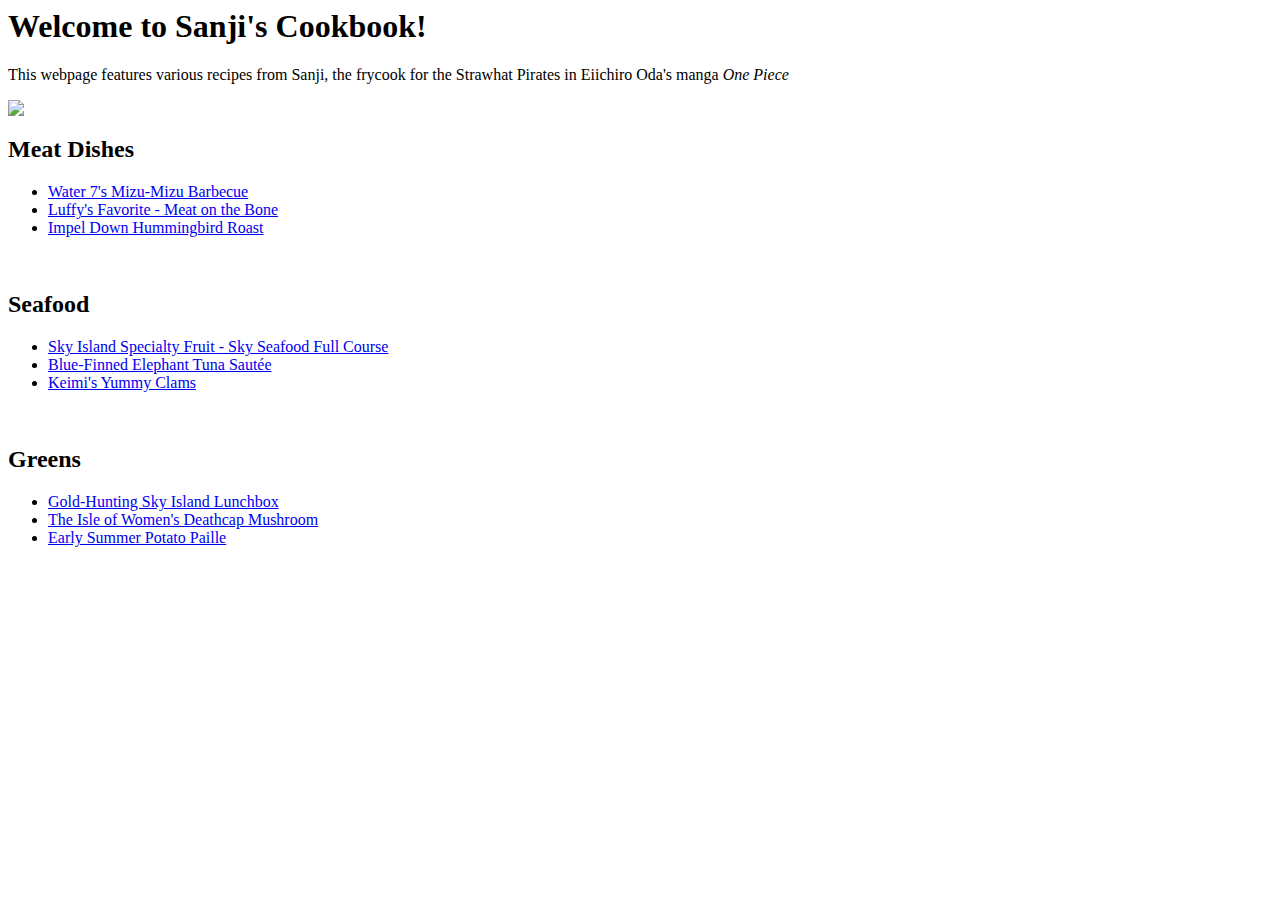
==== index.html @ 6c919b9b "sanji cookbook initial setup" ====
<html lang="en">
  <head>
    <meta charset="UTF-8" />
    <meta name="viewport" content="width=device-width, initial-scale=1.0" />
    <title>Sanji's Cookbook</title>
  </head>
  <body>
    <h1>Welcome to Sanji's Cookbook!</h1>
    <p>
      This webpage features various recipes from Sanji, the frycook for the
      Strawhat Pirates in Eiichiro Oda's manga <em>One Piece</em>
    </p>
    <img src="./images/sanji_cooking.gif" />
    <h2>Meat Dishes</h2>
    <ul>
      <li>
        <a href="meat_dishes/mizu_mizu_bbq.html"
          >Water 7's Mizu-Mizu Barbecue</a
        >
      </li>
      <li>
        <a href="meat_dishes/meat_on_the_bone.html"
          >Luffy's Favorite - Meat on the Bone
        </a>
      </li>
      <li>
        <a href="meat_dishes/id_hummingbird_roast.html"
          >Impel Down Hummingbird Roast</a
        >
      </li>
    </ul>
    <br />
    <h2>Seafood</h2>
    <ul>
      <li>
        <a href="seafood_dishes/sky_island_full_course.html"
          >Sky Island Specialty Fruit - Sky Seafood Full Course</a
        >
      </li>
      <li>
        <a href="seafood_dishes/blue_finned_elephant_tuna_sautee.html"
          >Blue-Finned Elephant Tuna Sautée
        </a>
      </li>
      <li>
        <a href="seafood_dishes/keimi_yummy_clams.html">Keimi's Yummy Clams</a>
      </li>
    </ul>
    <br />
    <h2>Greens</h2>
    <ul>
      <li>
        <a href="greens/sky_island_lunchbox.html"
          >Gold-Hunting Sky Island Lunchbox</a
        >
      </li>
      <li>
        <a href="greens/deathcap_mushroom.html"
          >The Isle of Women's Deathcap Mushroom</a
        >
      </li>
      <li>
        <a href="greens/sky_island_lunchbox.html">Early Summer Potato Paille</a>
      </li>
    </ul>
  </body>
</html>
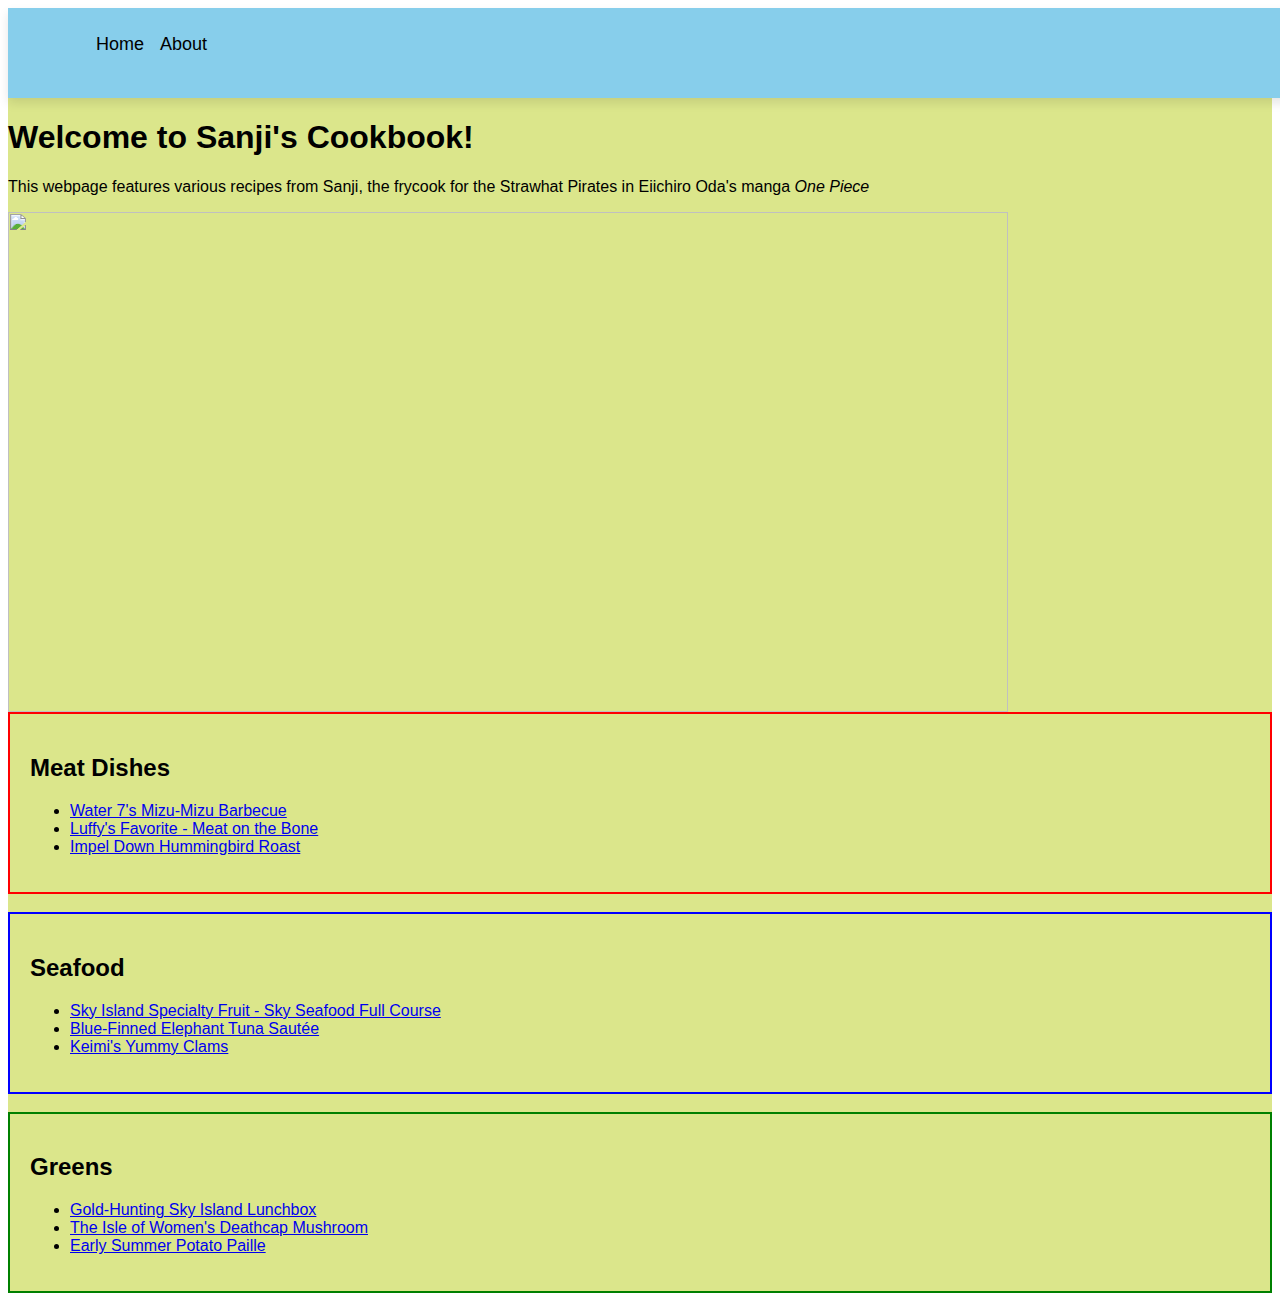
==== commit a87e1b39: "page header and breakdown" ====
--- a/index.html
+++ b/index.html
@@ -3,65 +3,91 @@
     <meta charset="UTF-8" />
     <meta name="viewport" content="width=device-width, initial-scale=1.0" />
     <title>Sanji's Cookbook</title>
+    <link rel="stylesheet" href="style/stylesheet.css" />
   </head>
   <body>
-    <h1>Welcome to Sanji's Cookbook!</h1>
-    <p>
-      This webpage features various recipes from Sanji, the frycook for the
-      Strawhat Pirates in Eiichiro Oda's manga <em>One Piece</em>
-    </p>
-    <img src="./images/sanji_cooking.gif" />
-    <h2>Meat Dishes</h2>
-    <ul>
-      <li>
-        <a href="meat_dishes/mizu_mizu_bbq.html"
-          >Water 7's Mizu-Mizu Barbecue</a
-        >
-      </li>
-      <li>
-        <a href="meat_dishes/meat_on_the_bone.html"
-          >Luffy's Favorite - Meat on the Bone
-        </a>
-      </li>
-      <li>
-        <a href="meat_dishes/id_hummingbird_roast.html"
-          >Impel Down Hummingbird Roast</a
-        >
-      </li>
-    </ul>
-    <br />
-    <h2>Seafood</h2>
-    <ul>
-      <li>
-        <a href="seafood_dishes/sky_island_full_course.html"
-          >Sky Island Specialty Fruit - Sky Seafood Full Course</a
-        >
-      </li>
-      <li>
-        <a href="seafood_dishes/blue_finned_elephant_tuna_sautee.html"
-          >Blue-Finned Elephant Tuna Sautée
-        </a>
-      </li>
-      <li>
-        <a href="seafood_dishes/keimi_yummy_clams.html">Keimi's Yummy Clams</a>
-      </li>
-    </ul>
-    <br />
-    <h2>Greens</h2>
-    <ul>
-      <li>
-        <a href="greens/sky_island_lunchbox.html"
-          >Gold-Hunting Sky Island Lunchbox</a
-        >
-      </li>
-      <li>
-        <a href="greens/deathcap_mushroom.html"
-          >The Isle of Women's Deathcap Mushroom</a
-        >
-      </li>
-      <li>
-        <a href="greens/sky_island_lunchbox.html">Early Summer Potato Paille</a>
-      </li>
-    </ul>
+    <div class="wrapper">
+    <nav>
+      <div class="navbar">
+        <ul class="nav-links">
+          <li><a href="index.html">Home</a></li>
+          <li><a href="about.html">About</a></li>
+        </ul>
+      </div>
+      <br />
+    </nav>
+      <div class="welcome">
+        <h1>Welcome to Sanji's Cookbook!</h1>
+        <p>
+          This webpage features various recipes from Sanji, the frycook for the
+          Strawhat Pirates in Eiichiro Oda's manga <em>One Piece</em>
+        </p>
+        <img src="./images/sanji_cooking.gif" />
+      </div>
+
+      <div class="meat">
+        <h2>Meat Dishes</h2>
+        <ul>
+          <li>
+            <a href="meat_dishes/mizu_mizu_bbq.html"
+              >Water 7's Mizu-Mizu Barbecue</a
+            >
+          </li>
+          <li>
+            <a href="meat_dishes/meat_on_the_bone.html"
+              >Luffy's Favorite - Meat on the Bone
+            </a>
+          </li>
+          <li>
+            <a href="meat_dishes/id_hummingbird_roast.html"
+              >Impel Down Hummingbird Roast</a
+            >
+          </li>
+        </ul>
+      </div>
+      <br />
+      <div class="seafood">
+        <h2>Seafood</h2>
+        <ul>
+          <li>
+            <a href="seafood_dishes/sky_island_full_course.html"
+              >Sky Island Specialty Fruit - Sky Seafood Full Course</a
+            >
+          </li>
+          <li>
+            <a href="seafood_dishes/blue_finned_elephant_tuna_sautee.html"
+              >Blue-Finned Elephant Tuna Sautée
+            </a>
+          </li>
+          <li>
+            <a href="seafood_dishes/keimi_yummy_clams.html"
+              >Keimi's Yummy Clams</a
+            >
+          </li>
+        </ul>
+      </div>
+
+      <br />
+      <div class="greens">
+        <h2>Greens</h2>
+        <ul>
+          <li>
+            <a href="greens/sky_island_lunchbox.html"
+              >Gold-Hunting Sky Island Lunchbox</a
+            >
+          </li>
+          <li>
+            <a href="greens/deathcap_mushroom.html"
+              >The Isle of Women's Deathcap Mushroom</a
+            >
+          </li>
+          <li>
+            <a href="greens/sky_island_lunchbox.html"
+              >Early Summer Potato Paille</a
+            >
+          </li>
+        </ul>
+      </div>
+    </div>
   </body>
 </html>
--- a/style/stylesheet.css
+++ b/style/stylesheet.css
@@ -0,0 +1,73 @@
+* {
+    font-family:'Lucida Sans', 'Lucida Sans Regular', 'Lucida Grande', 'Lucida Sans Unicode', Geneva, Verdana, sans-serif;
+    
+}
+
+.wrapper {
+    background-color: rgb(219, 230, 139);;
+}
+
+.meat {
+    border: 2px solid red;
+    margin: auto;
+    padding: 20px; 
+}
+
+.seafood {
+    border: 2px solid blue;
+    margin: auto;
+    padding: 20px;
+}
+.greens {
+    border: 2px solid green;
+    margin: auto;
+    padding: 20px;
+}
+
+img {
+    height: 500px;
+    width: 1000px;
+    display: inline;
+}
+
+nav{
+    position:relative;
+    height: 70px;
+    width: 100%;
+    background: var(--nav-main);
+    background-color: skyblue;
+    box-shadow: 0 5px 10px rgba(0,0,0,0.1);
+        padding: 10px;
+  }
+  nav .navbar{
+    display: flex;
+    align-items: right;
+    height: 100%;
+    max-width: 1300px;
+    margin: auto;
+    padding: 0 30px;
+    justify-content: space-between;
+  }
+  nav .navbar a{
+    font-size: 30px;
+    font-weight: 500;
+    color: var(--white);
+    text-decoration: none;
+  }
+   .navbar .nav-links{
+     display: flex;
+   }
+   .navbar .nav-links li{
+     margin: 0 8px;
+     list-style: none;
+     display: flex;
+   }
+   .navbar .nav-links a{
+     font-size: 18px;
+     font-weight: 400;
+     opacity: 1;
+   }
+    .navbar .nav-links a:hover{
+      opacity: 1;
+    }
+   